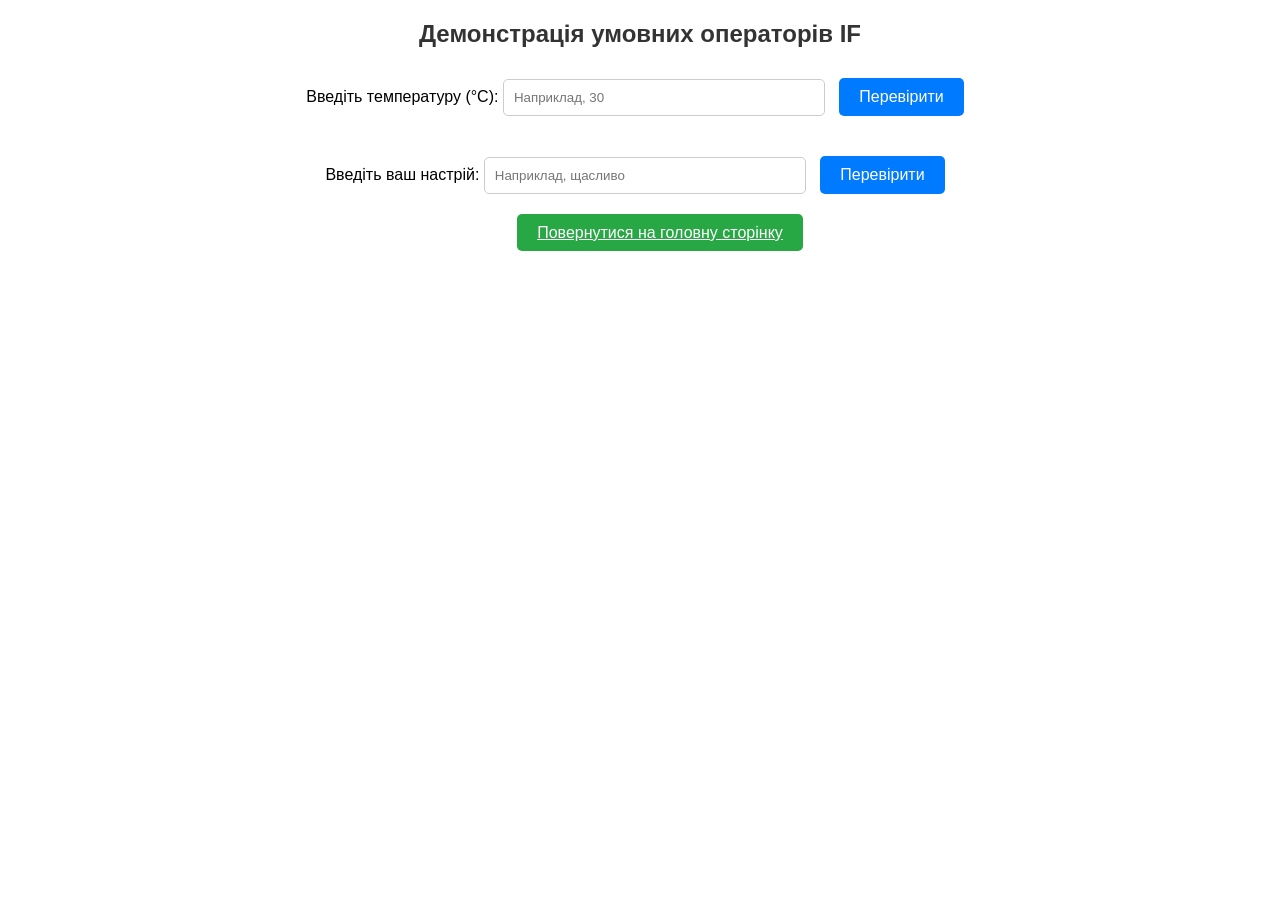
==== js_script/lab2_1.html @ b7a02a58 "Add files via upload" ====
<!DOCTYPE HTML>
<html>
	<head>
		<meta charset="UTF-8">
		<title>IF</title>
		<style>
			body {
				text-align: center;
				font-family: Arial, sans-serif;
			}
		</style>

    <link rel="stylesheet" href="../css/style.css">
	</head>	
	<body>
		<h2>Демонстрація умовних операторів <strong>IF</strong></h2>
		
		<!-- Введення температури -->
		<label for="temperature">Введіть температуру (°C):</label>
		<input type="number" id="temperature" placeholder="Наприклад, 30">
		<button onclick="checkTemperature()">Перевірити</button>
		<p id="temperatureResult"></p>
		
		<!-- Введення настрою -->
		<label for="mood">Введіть ваш настрій:</label>
		<input type="text" id="mood" placeholder="Наприклад, щасливо">
		<button onclick="checkMood()">Перевірити</button>
		<p id="moodResult"></p>

	
		<script> 
			"use strict";

			function checkTemperature() {
				let temperature = parseInt(document.getElementById("temperature").value);
				let result = "";
				if (temperature > 25) {
					result = "Сьогодні жарко, вживайте багато води!";
				} else {
					result = "Сьогодні прохолодно, одягніть тепліший одяг.";
				}
				document.getElementById("temperatureResult").innerText = result;
			}

			function checkMood() {
				let mood = document.getElementById("mood").value;
				let result = "";
				if (mood === "щасливо") {
					result = "Я в чудовому настрої!";
				} else if (mood === "сумно") {
					result = "Не сумуйте, все буде добре!";
				} else {
					result = "Не зовсім зрозуміло, що ви відчуваєте: " + mood;
				}
				document.getElementById("moodResult").innerText = result;
			}

			
		</script>

        
<ul>
    <li>
        <a class="home" href="../index.html">Повернутися на головну сторінку</a>
    </li>
	</body>
</html>
---- css/style.css ----
:q
/* styles.css */

/* Загальні стилі */
body {
    text-align: center;
    font-family: Arial, sans-serif;
    background-color: #f9f9f9; /* Світлий фон */
    margin: 0; /* Вимкнення стандартних відступів */
    padding: 20px; /* Внутрішні відступи */
}

/* Заголовки */
h2 {
    color: #333; /* Текст заголовка */
    margin-bottom: 20px; /* Відступи під заголовком */
}

/* Поля вводу */
input[type="number"],
input[type="text"] {
    padding: 10px; /* Внутрішні відступи */
    margin: 10px 0; /* Відступи зверху і знизу */
    border: 1px solid #ccc; /* Сіра рамка */
    border-radius: 5px; /* Краї рамки */
    width: 80%; /* Ширина поля */
    max-width: 300px; /* Максимальна ширина */
}

/* Кнопки */
button {
    padding: 10px 20px; /* Внутрішні відступи кнопки */
    margin: 10px; /* Відступи кнопки */
    font-size: 16px; /* Розмір шрифту кнопки */
    cursor: pointer; /* Курсор на кнопці */
    background-color: #007bff; /* Синій фон кнопки */
    color: white; /* Білий текст кнопки */
    border: none; /* Без рамки */
    border-radius: 5px; /* Краї кнопки */
    transition: background-color 0.3s; /* Плавний перехід кольору */
}

/* Гамма для кнопки при наведенні */
button:hover {
    background-color: #0056b3; /* Темніший синій при наведенні */
}

/* Результати */
#temperatureResult,
#moodResult {
    margin-top: 20px; /* Відступи над результатами */
    font-weight: bold; /* Жирний текст */
    color: #333; /* Колір тексту результату */
}

/* Кнопка повернення на головну */
.home {
    background-color: #28a745; /* Зелений фон для кнопки повернення */
    color: white; /* Білий текст кнопки */
    border-radius: 5px; /* Краї кнопки */
    border: none; /* Без рамки */
    padding: 10px 20px; /* Внутрішні відступи */
}

.home:hover {
    background-color: #218838; /* Темніший зелений при наведенні */
}


ul {
    list-style-type: none; /* Відключає маркери списку */}
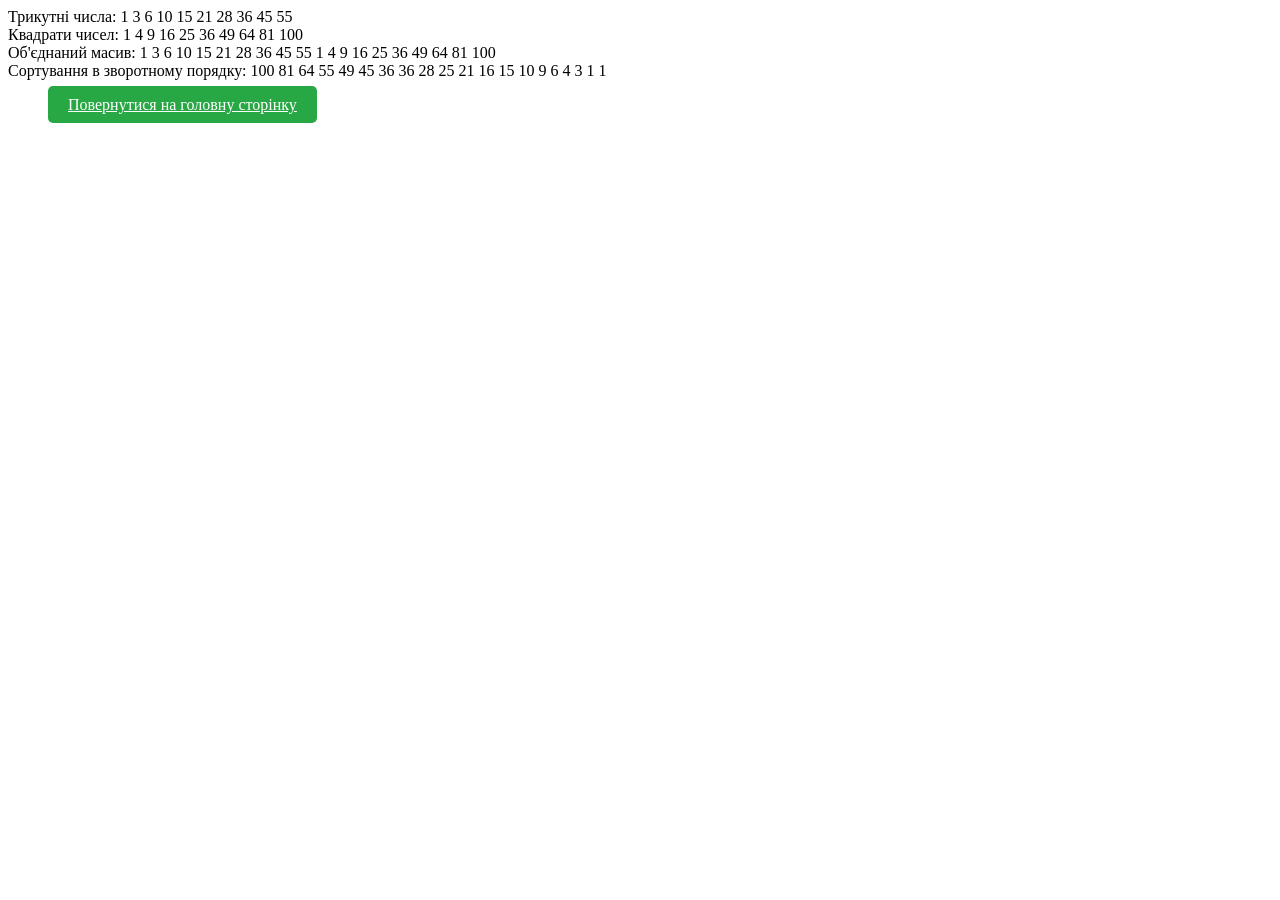
==== commit c9bde465: "Update lab2_1.html" ====
--- a/js_script/lab2_1.html
+++ b/js_script/lab2_1.html
@@ -1,68 +1,62 @@
-<!DOCTYPE HTML>
-<html>
-	<head>
-		<meta charset="UTF-8">
-		<title>IF</title>
-		<style>
-			body {
-				text-align: center;
-				font-family: Arial, sans-serif;
-			}
-		</style>
+<!DOCTYPE html>
+<html lang="uk">
+<head>
+    <meta charset="UTF-8">
+    <meta name="viewport" content="width=device-width, initial-scale=1.0">
+    <title>Lab 4.1</title>
+	    <link rel="stylesheet" href="../css/style.css">
+</head>
+<body>
 
-    <link rel="stylesheet" href="../css/style.css">
-	</head>	
-	<body>
-		<h2>Демонстрація умовних операторів <strong>IF</strong></h2>
-		
-		<!-- Введення температури -->
-		<label for="temperature">Введіть температуру (°C):</label>
-		<input type="number" id="temperature" placeholder="Наприклад, 30">
-		<button onclick="checkTemperature()">Перевірити</button>
-		<p id="temperatureResult"></p>
-		
-		<!-- Введення настрою -->
-		<label for="mood">Введіть ваш настрій:</label>
-		<input type="text" id="mood" placeholder="Наприклад, щасливо">
-		<button onclick="checkMood()">Перевірити</button>
-		<p id="moodResult"></p>
+<script>
+// Завдання 1: Трикутні числа та квадрати натуральних чисел
 
-	
-		<script> 
-			"use strict";
+// Створення масиву "трикутних" чисел
+let treag = [];
+for (let n = 1; n <= 10; n++) {
+    treag.push(n * (n + 1) / 2);
+}
 
-			function checkTemperature() {
-				let temperature = parseInt(document.getElementById("temperature").value);
-				let result = "";
-				if (temperature > 25) {
-					result = "Сьогодні жарко, вживайте багато води!";
-				} else {
-					result = "Сьогодні прохолодно, одягніть тепліший одяг.";
-				}
-				document.getElementById("temperatureResult").innerText = result;
-			}
+// Виведення масиву "трикутних" чисел
+document.write("Трикутні числа: ");
+document.write(treag.join("  "));
+document.write("<br>");
 
-			function checkMood() {
-				let mood = document.getElementById("mood").value;
-				let result = "";
-				if (mood === "щасливо") {
-					result = "Я в чудовому настрої!";
-				} else if (mood === "сумно") {
-					result = "Не сумуйте, все буде добре!";
-				} else {
-					result = "Не зовсім зрозуміло, що ви відчуваєте: " + mood;
-				}
-				document.getElementById("moodResult").innerText = result;
-			}
+// Створення масиву квадратів чисел від 1 до 10
+let kvd = [];
+for (let i = 1; i <= 10; i++) {
+    kvd.push(i * i);
+}
 
-			
-		</script>
+// Виведення масиву квадратів
+document.write("Квадрати чисел: ");
+document.write(kvd.join("  "));
+document.write("<br>");
 
-        
-<ul>
+// Об'єднання двох масивів в один
+let rez = treag.concat(kvd);
+
+// Виведення об'єднаного масиву
+document.write("Об'єднаний масив: ");
+document.write(rez.join("  "));
+document.write("<br>");
+
+// Сортування масиву в зворотному порядку
+rez.sort((a, b) => b - a);
+
+// Виведення відсортованого масиву
+document.write("Сортування в зворотному порядку: ");
+document.write(rez.join("  "));
+document.write("<br>");
+
+</script>
+
+	<ul>
     <li>
         <a class="home" href="../index.html">Повернутися на головну сторінку</a>
     </li>
-	</body>
+
+</body>
 </html>
 
+
